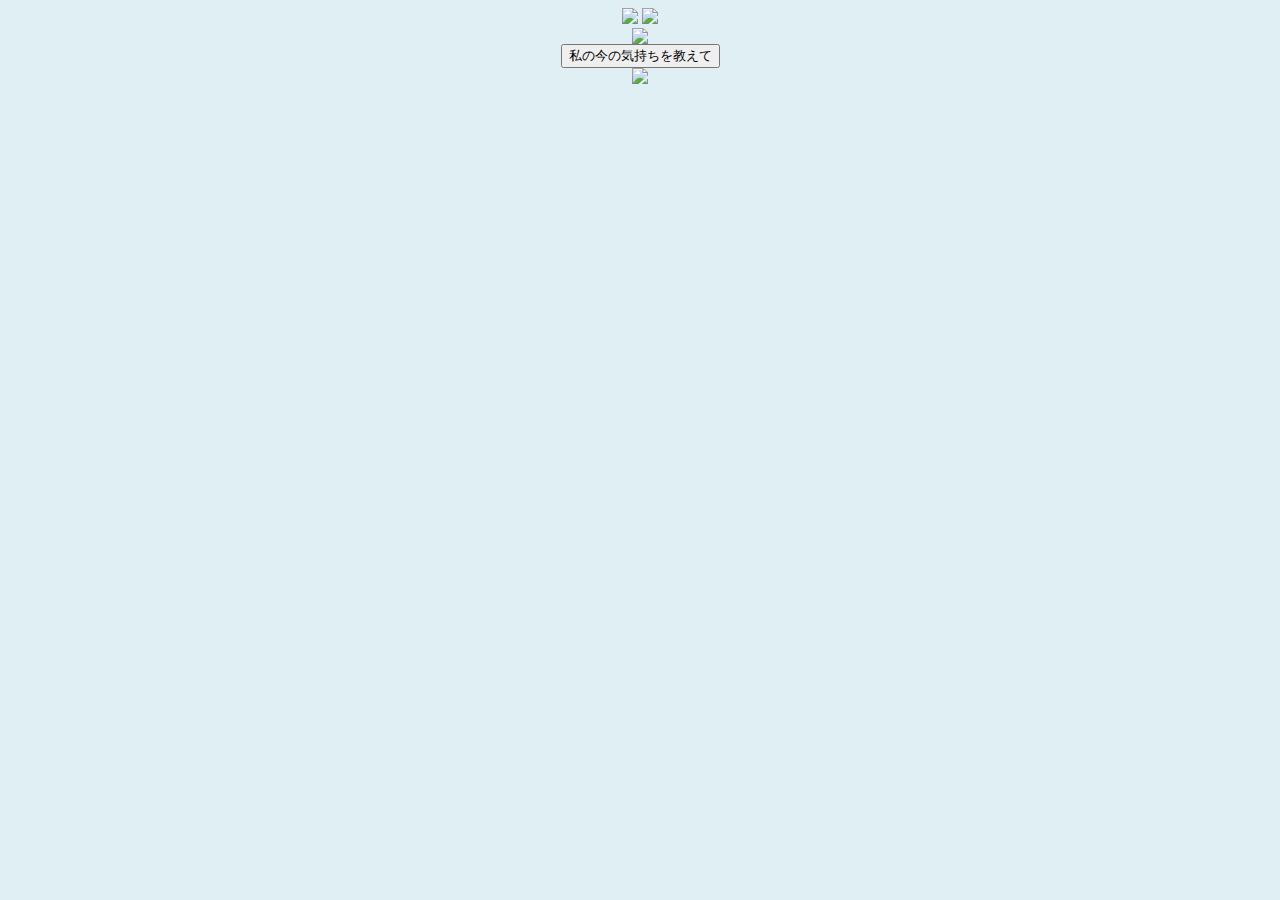
==== one-tarot.html @ 7ac2bfe3 "one-tarotページの追加" ====
<!DOCTYPE html>
<html lang="ja">
<head>
  <meta charset="UTF-8">
  <meta name="viewport" content="width=device-width,initial-scale=1">

  <title>より良い眠りを</title>
  <link rel="stylesheet" href="style30.css">
    <!-----------とっぷ枠----------------!>
<div align="center">
   <a href="index.html"><img src="image/taitoru.png"></a>
<img src="image/moon.png">
</div>
<!--トップ画像表示終了--!>
    <style>
/*class名centerに指示を出す*/
        .center {
 /*画面内にある要素を一列に配列させる*/
            display: flex;
/*全体の中身の要素を縦並びにする*/
            flex-direction: column;
/*全体の中身の要素を中央ぞろえにする*/
            align-items: center;
        }

/*class名raw-messagesに指示をだす*/
        .raw-messages {
/*class名raw-messagesの中に書かれた文章の改行はそのままHTML上でも反映させる*/
            white-space: pre-wrap;
        }
    </style>
</head>
<body>

    <!-- カードを引く前 (最初はこっちだけ見せる) -->
    <div class="center" id="before-draw">
        <!--男の子のイラスト表示-->
        <img src="image/card1-1.png" />
        <button onclick="onClickDrawCard()">私の今の気持ちを教えて</button>
        <img src="image/kuma1.png" />
    </div>

    <!-- カードを引いた後 (一度引いたあとはずっとこっちだけ見せる) -->
    <div class="center" id="after-draw">
        <img id="card-image" src="" />
        <button onclick="onClickDrawCard()">私の今の気持ちを教えて</button>
        <p class="raw-messages" id="card-message"></p>
        <p>そんなあなたにおススメのリフレッシュ方法はこちら</p>
        <a href="https://www.youtube.com/channel/UCMhJrUVcsVk9Q7z8YD8u5hA"target="blank">マインドフルネス動画一覧へ</a>
        <a href="kouzityu.htm" target="blank">ゆったりお喋りしたい人はこちらへ</a>
        <img src="image/rasuto.png" />
    </div>


<!-- カードの情報を読み出す -->
<script src="cards.js"></script>


<!-- 引く処理本体ここから -->
<script>

// カードを引いた結果の画像とメッセージを画面に反映する
function applyDrawResult(imageUrl, message) {
    // 画像のURLを書き換える
    const imageRef = document.getElementById('card-image');
    imageRef.src = imageUrl;

    // メッセージを書き換える
    const messageRef = document.getElementById('card-message');
    messageRef.textContent = message;

    // #after-drawを見せる
    const afterDrawRef = document.getElementById('after-draw');
    afterDrawRef.style.display = 'flex';

    // #before-drawを隠す
    const beforeDrawRef = document.getElementById('before-draw');
    beforeDrawRef.style.display = 'none';
}

// カードを引くボタンを押したときの処理
function onClickDrawCard() {
    // cardsの中からランダムに1枚選ぶ
    //  Math.random()は0以上1未満の小数の乱数を生成する。
    //  cards.lengthを掛けることで、0以上cards.length未満の小数の乱数を生成する。
    //  それをMath.floor()で小数点以下を切り捨てることで、
    //  0～cards.length-1の範囲の整数を生成している。
    const cardIndex = Math.floor(Math.random() * cards.length);

    // 選んだカードの画像URLを生成する
    //  cardIndexという変数を埋め込んでいる。
    //  例えばcardIndexが0なら、imageUrlはimage/tarot0.pngになる。
    const imageUrl = `image/tarot${cardIndex}.png`;

    // 選んだカードのメッセージを生成する
    const message = `今のあなたの気持ちは${cards[cardIndex]}である可能性があります。`;

    // 画像とメッセージを画面に反映する
    applyDrawResult(imageUrl, message);
}

// ページが読み込まれたときの処理
window.addEventListener('DOMContentLoaded', () => {
    // #after-drawを隠す
    const afterDrawRef = document.getElementById('after-draw');
    afterDrawRef.style.display = 'none';
});
</script>
<!-- 引く処理本体ここまで -->

</body>
</html>
---- style30.css ----
body{
    background-color: #e0eff3;

}
h1{

    color: rgb(0, 0, 0);
}
.box1{
 background-color: black;
 width: 400px;height: 30px;
 
}
#box2{
    background-color: #226573;
    width: 400px;height: 100px;
    margin:0px;
   padding:0px;
}
#Text2{
    color: black;
}
#BUTTON{
    "padding:5px;
    height:2rem;
    width: 14rem;
    background-color:black;
    color:white;
    font-size:2rem;
     border-radius:12rem;
     cursor: pointer;"
}
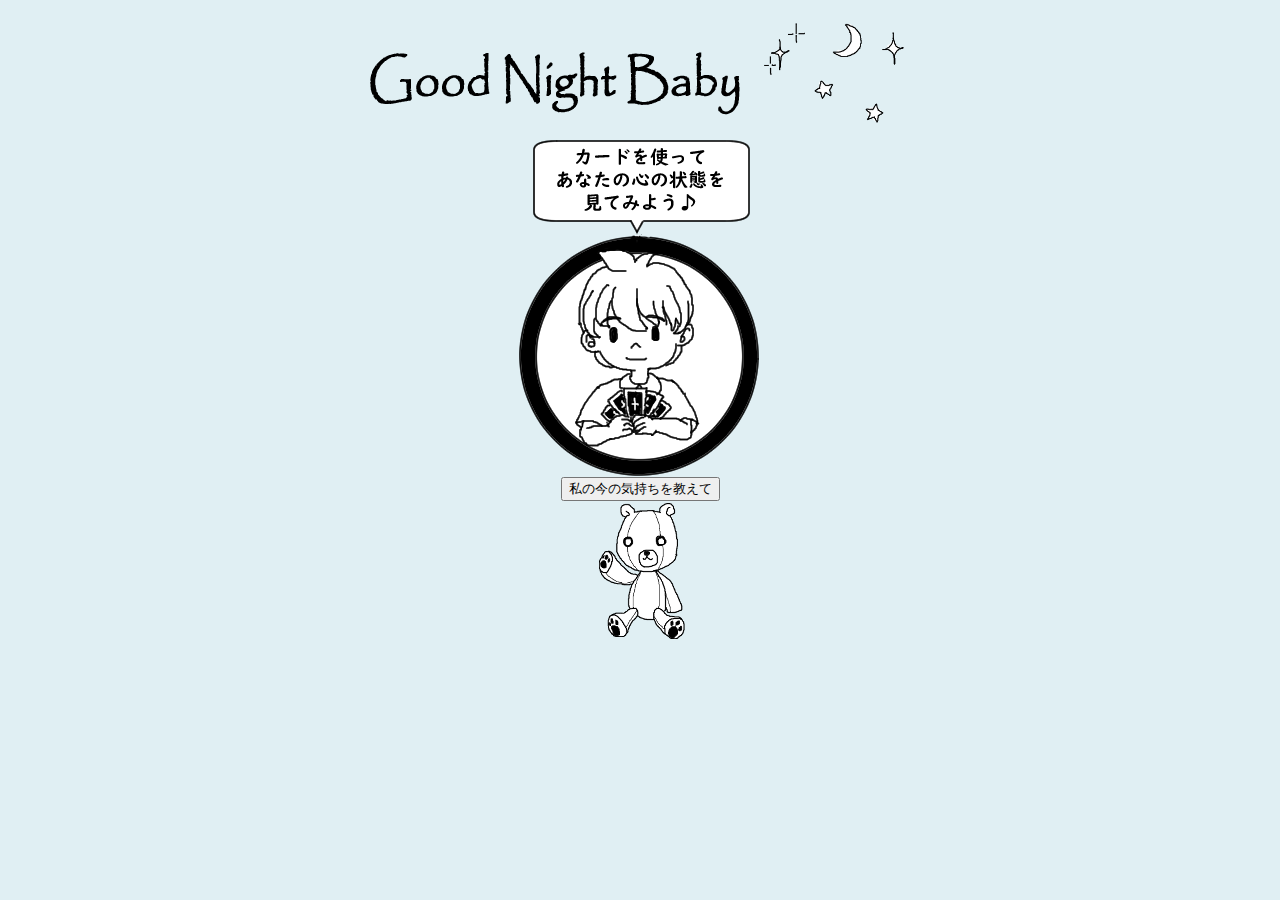
==== commit 630a58a6: "ヘッダータグに入っていた画像の表示コードをボディタグ内に移動させた" ====
--- a/one-tarot.html
+++ b/one-tarot.html
@@ -6,7 +6,10 @@
 
   <title>より良い眠りを</title>
   <link rel="stylesheet" href="style30.css">
-    <!-----------とっぷ枠----------------!>
+ 
+</head>
+<body>
+   <!-----------とっぷ枠----------------!>
 <div align="center">
    <a href="index.html"><img src="image/taitoru.png"></a>
 <img src="image/moon.png">
@@ -29,9 +32,6 @@
             white-space: pre-wrap;
         }
     </style>
-</head>
-<body>
-
     <!-- カードを引く前 (最初はこっちだけ見せる) -->
     <div class="center" id="before-draw">
         <!--男の子のイラスト表示-->
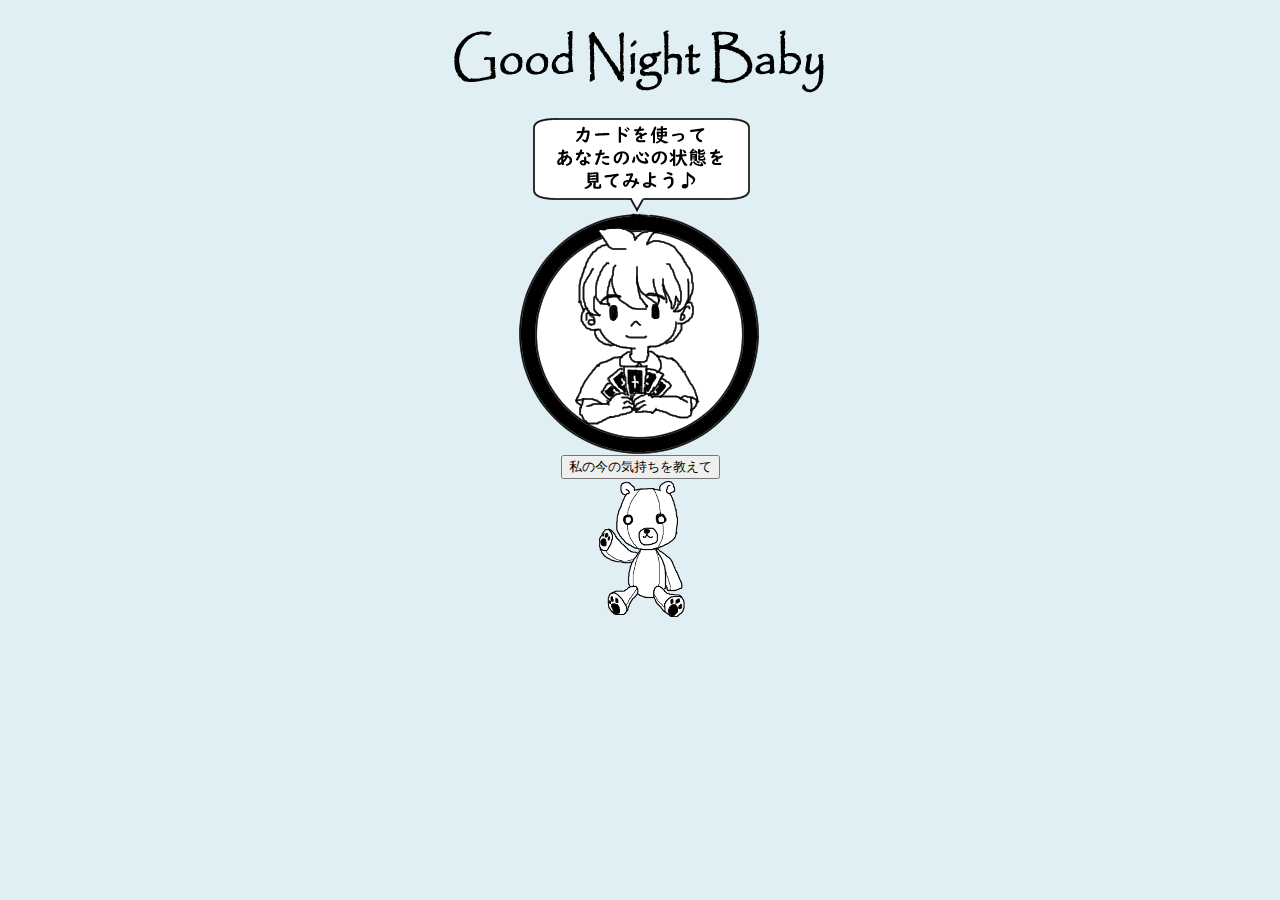
==== commit a969e5bb: "タイトル画像をスマホ表示幅に変更して更新（HTML更新）" ====
--- a/one-tarot.html
+++ b/one-tarot.html
@@ -12,7 +12,7 @@
    <!-----------とっぷ枠----------------!>
 <div align="center">
    <a href="index.html"><img src="image/taitoru.png"></a>
-<img src="image/moon.png">
+
 </div>
 <!--トップ画像表示終了--!>
     <style>
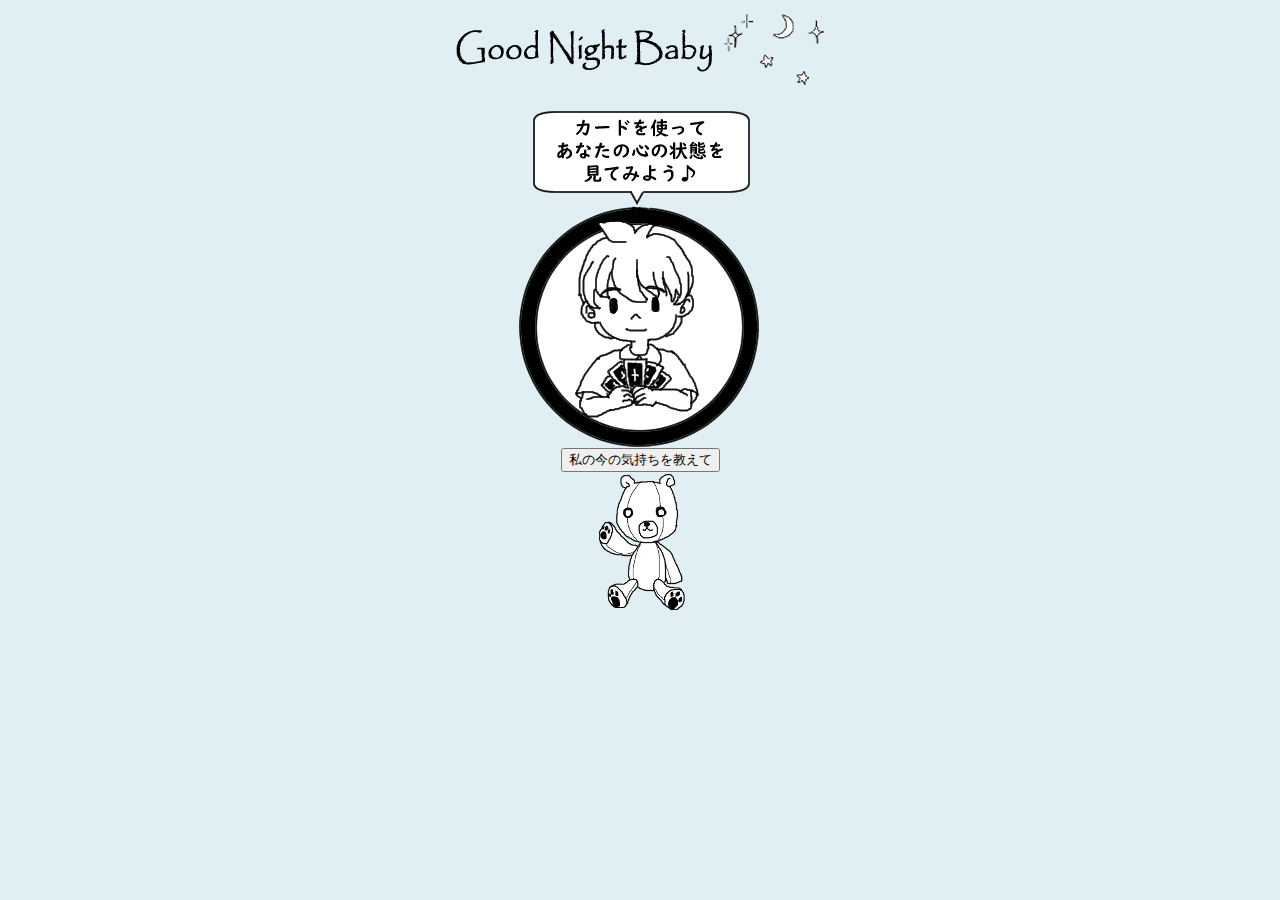
==== commit c6a04bc4: "FC2のバグが発生したのでタイトル画像の名前を変更し、HTMLと共に書き換える" ====
--- a/one-tarot.html
+++ b/one-tarot.html
@@ -11,7 +11,7 @@
 <body>
    <!-----------とっぷ枠----------------!>
 <div align="center">
-   <a href="index.html"><img src="image/taitoru.png"></a>
+   <a href="index.html"><img src="image/title.png"></a>
 
 </div>
 <!--トップ画像表示終了--!>
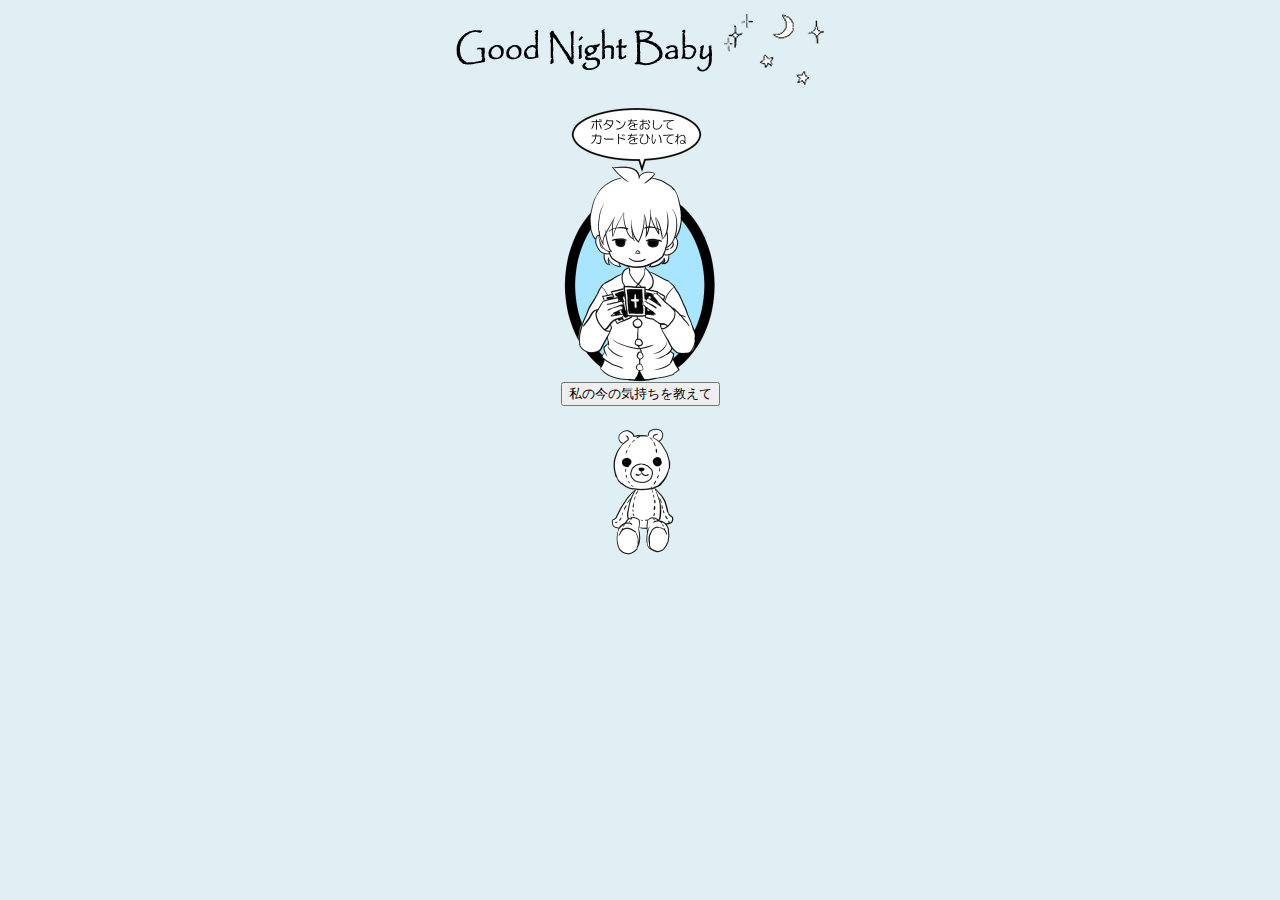
==== commit 159e9d6d: "画像を描き直ししたため置き換え処置をした" ====
--- a/one-tarot.html
+++ b/one-tarot.html
@@ -35,7 +35,7 @@
     <!-- カードを引く前 (最初はこっちだけ見せる) -->
     <div class="center" id="before-draw">
         <!--男の子のイラスト表示-->
-        <img src="image/card1-1.png" />
+        <img src="image/otouto.png" />
         <button onclick="onClickDrawCard()">私の今の気持ちを教えて</button>
         <img src="image/kuma1.png" />
     </div>
